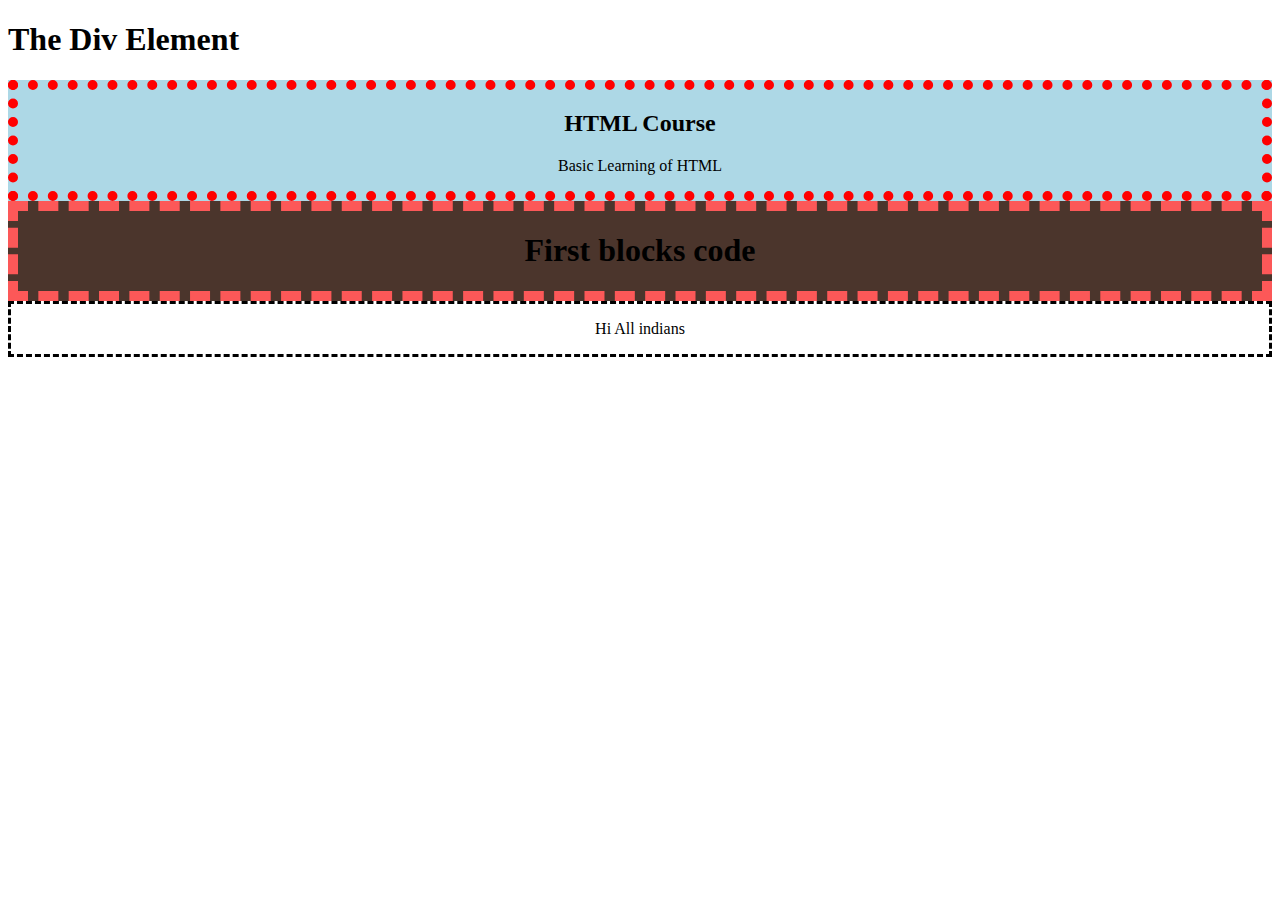
==== app.html @ b11c0e86 "first div blocks code" ====
<!DOCTYPE html>
<html lang="en">
<head>
<style>
    .myDiv {
        border : 10px dotted red;
        background-color: lightblue;
        text-align: center;
    
    }
    #salman {
        border: 10px dashed rgb(252, 88, 88);
        background-color: rgb(75, 53, 44);
        text-align: center;
    }
    div {
        border: dashed;
    }
</style>
</head>
<body>
    <h1>The Div Element</h1>

    <div class="myDiv">
        <h2>HTML Course</h2>
        <p>Basic Learning of HTML </p>
    </div>
    <div id = "salman">
        <h1>First blocks code</h1>
    </div>
    <div>
        <p style = text-align:center>Hi All indians</p>
    </div>

</body>
</html>
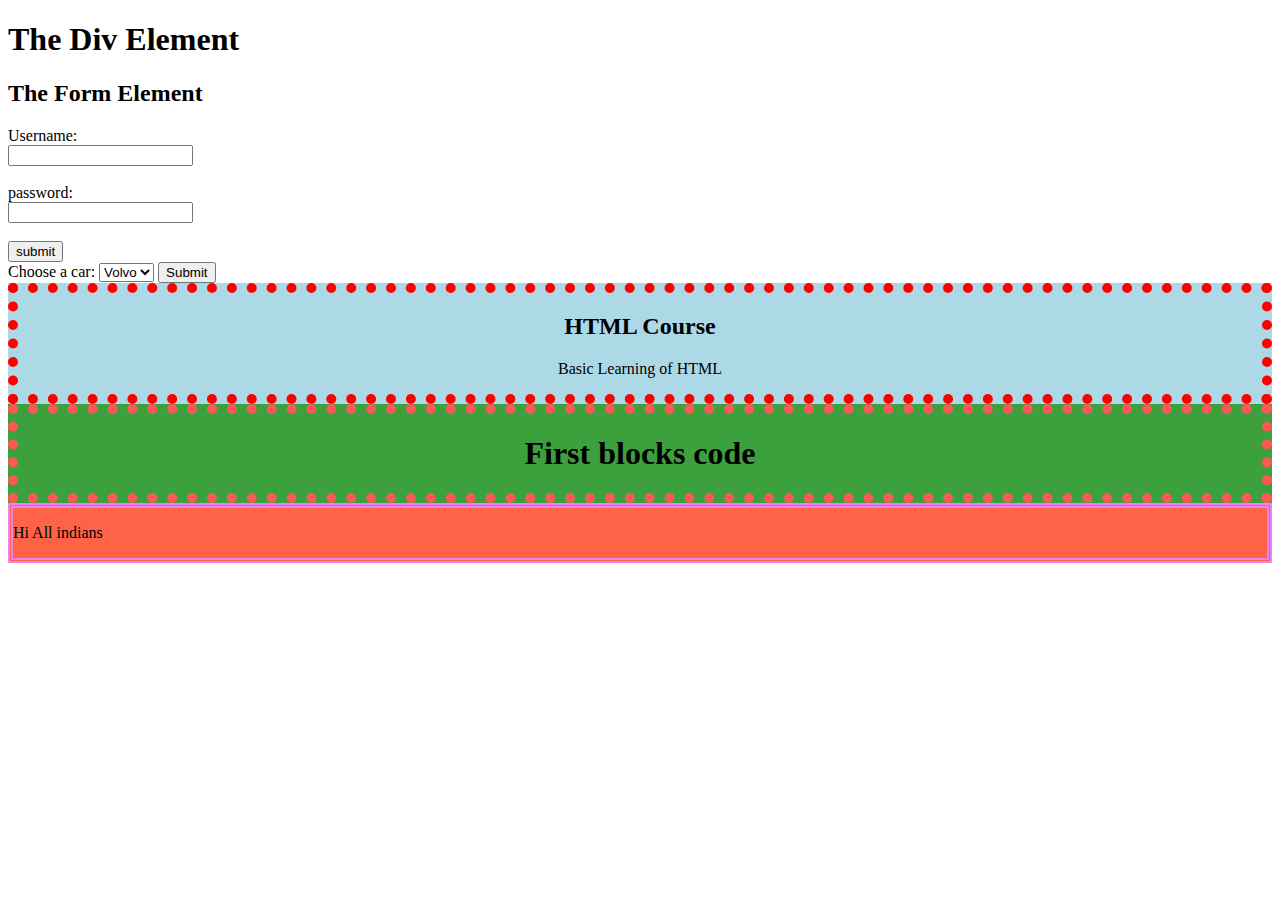
==== commit 88e50c11: "forms and dropdowns" ====
--- a/app.html
+++ b/app.html
@@ -9,18 +9,44 @@
     
     }
     #salman {
-        border: 10px dashed rgb(252, 88, 88);
-        background-color: rgb(75, 53, 44);
+        border: 10px dotted rgb(252, 88, 88);
+        background-color: rgb(60, 160, 60);
         text-align: center;
     }
     div {
-        border: dashed;
+        border: 5px double violet;
+        background-color: tomato;
+        text-align: left;
     }
 </style>
 </head>
 <body>
     <h1>The Div Element</h1>
 
+    <h2>The Form Element</h2>
+
+    <form action="form.php">
+        <label for="Username">Username: </label><br>
+        <input type="text" name="fname" id="fname"><br><br>
+        <label for="password">password: </label><br>
+        <input type="password" name="pwd" id="pwd"><br><br>
+        <input type="submit" value="submit">
+    </form>
+
+     <form>
+        
+<label for="cars">Choose a car:</label>
+
+<select id="cars">
+  <option value="volvo">Volvo</option>
+  <option value="saab">Saab</option>
+  <option value="opel">Opel</option>
+  <option value="audi">Audi</option>
+</select>
+            <input type="submit">
+     </form>        
+                
+        
     <div class="myDiv">
         <h2>HTML Course</h2>
         <p>Basic Learning of HTML </p>
@@ -29,7 +55,7 @@
         <h1>First blocks code</h1>
     </div>
     <div>
-        <p style = text-align:center>Hi All indians</p>
+        <p>Hi All indians</p>
     </div>
 
 </body>
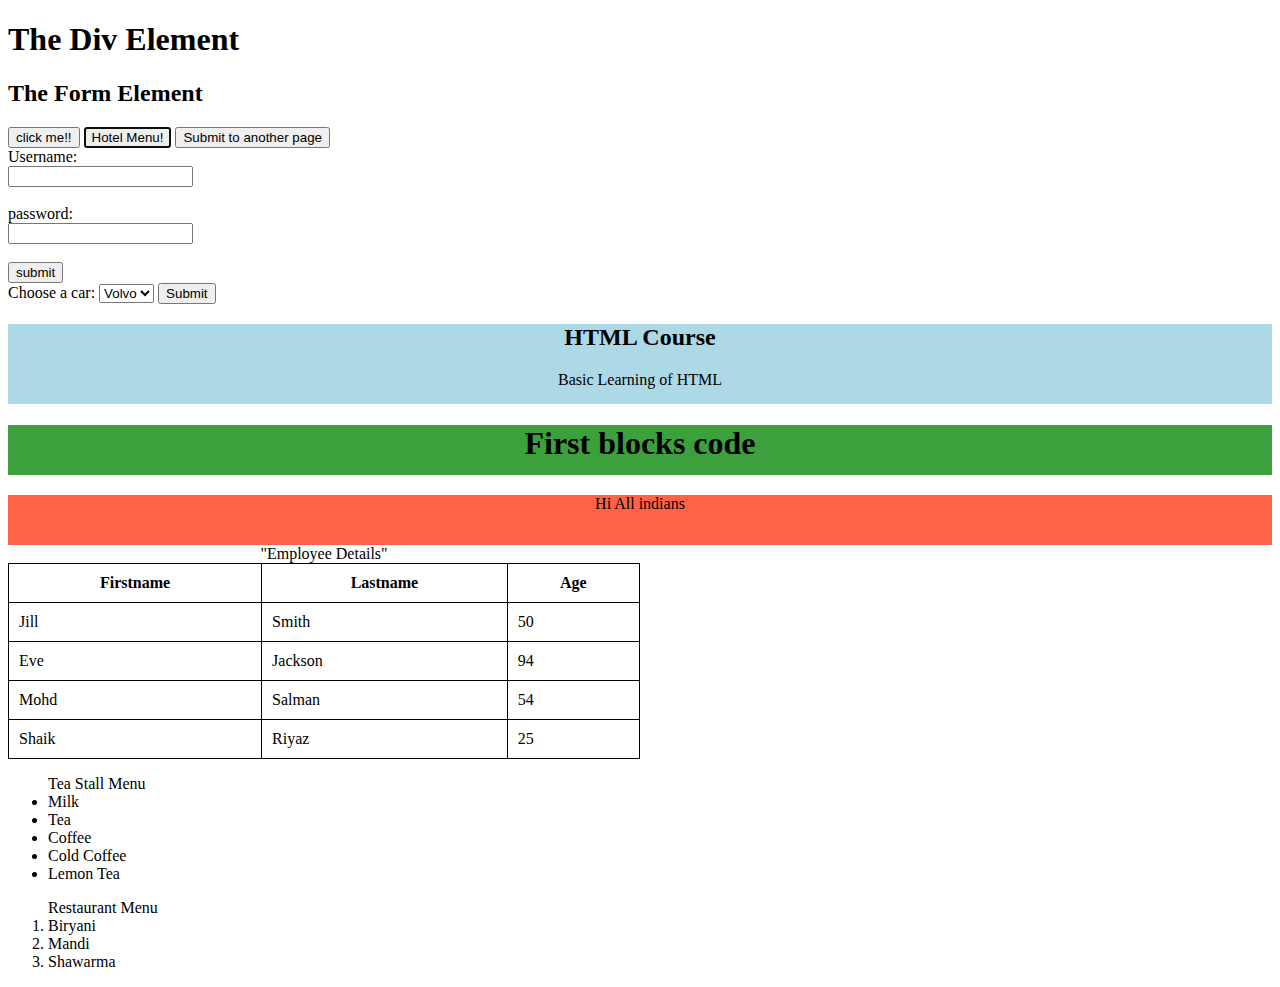
==== commit 74230f9c: "tables list and margin" ====
--- a/app.html
+++ b/app.html
@@ -3,20 +3,25 @@
 <head>
 <style>
     .myDiv {
-        border : 10px dotted red;
+        border : 10px  red;
         background-color: lightblue;
         text-align: center;
+        margin-top: 20px;
+        height: 80px;
     
     }
     #salman {
-        border: 10px dotted rgb(252, 88, 88);
+        border: 10px  rgb(252, 88, 88);
         background-color: rgb(60, 160, 60);
         text-align: center;
+        margin-top: 10px;
     }
     div {
-        border: 5px double violet;
+        border: 5px  violet;
         background-color: tomato;
-        text-align: left;
+        text-align: center;
+        margin-top: 20px;
+        height: 50px;
     }
 </style>
 </head>
@@ -24,6 +29,9 @@
     <h1>The Div Element</h1>
 
     <h2>The Form Element</h2>
+    <button type= "button">click me!!</button>
+    <button type= "menu" autofocus> Hotel Menu!</button>
+    <button type="submit" formaction="/action_page2.php">Submit to another page</button>
 
     <form action="form.php">
         <label for="Username">Username: </label><br>
@@ -39,7 +47,7 @@
 
 <select id="cars">
   <option value="volvo">Volvo</option>
-  <option value="saab">Saab</option>
+  <option value="saab" disabled>Saab</option>
   <option value="opel">Opel</option>
   <option value="audi">Audi</option>
 </select>
@@ -54,9 +62,63 @@
     <div id = "salman">
         <h1>First blocks code</h1>
     </div>
+ 
     <div>
         <p>Hi All indians</p>
     </div>
+    <style>
+        table, th, td {
+          border: 1px solid black;
+          border-collapse: collapse;
+        }
+        th, td {
+  padding: 10px;
+}
+
+        </style>
+
+    <table style="width:50%">
+        <caption>"Employee Details"</caption>
+        <tr>
+          <th>Firstname</th>
+          <th>Lastname</th>
+          <th>Age</th>
+        </tr>
+        <tr>
+          <td>Jill</td>
+          <td>Smith</td>
+          <td>50</td>
+        </tr>
+        <tr>
+          <td>Eve</td>
+          <td>Jackson</td>
+          <td>94</td>
+        </tr>
+        <tr>
+            <td>Mohd</td>
+            <td>Salman</td>
+            <td>54</td>
+        </tr>
+        <tr>
+            <td>Shaik</td>
+            <td>Riyaz</td>
+            <td>25</td>
+        </tr>
+      </table>
+    <ul>
+    <caption>Tea Stall Menu</caption>
+        <li>Milk</li>
+        <li>Tea</li>
+        <li>Coffee</li>
+        <li>Cold Coffee</li>
+        <li>Lemon Tea</li>
+    </ul>
+    <ol>
+        <caption>Restaurant Menu</caption>
+        <li>Biryani</li>
+        <li>Mandi</li>
+        <li>Shawarma</li>
+    </ol>
 
 </body>
 </html>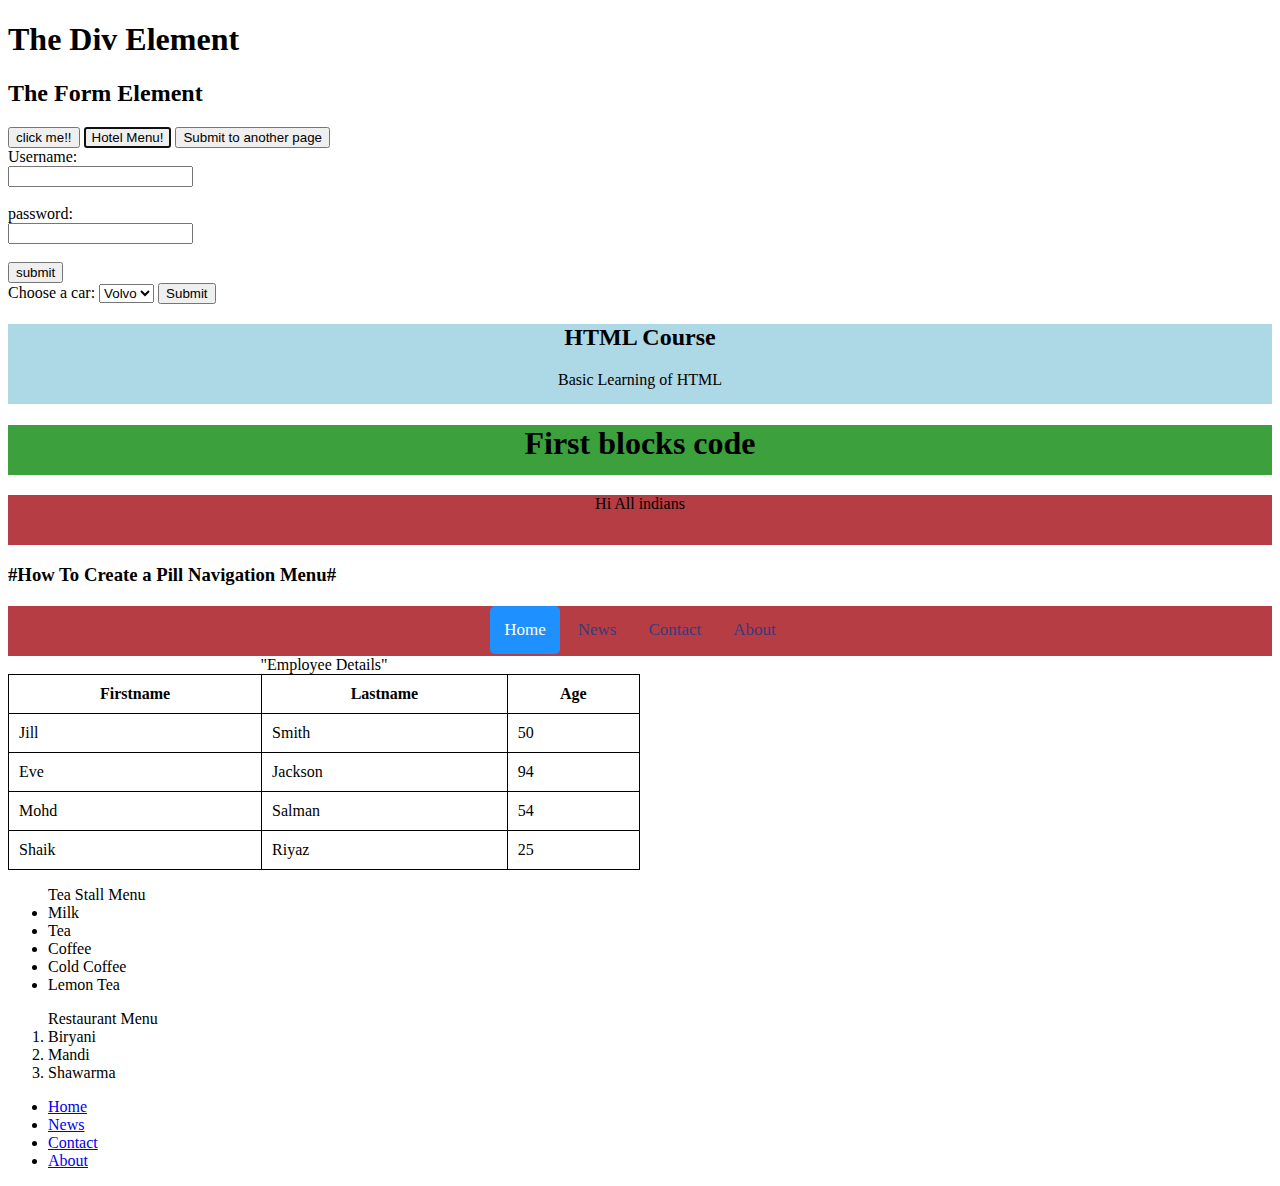
==== commit bc0fad5e: "Pill Navigation Bar" ====
--- a/app.html
+++ b/app.html
@@ -18,11 +18,31 @@
     }
     div {
         border: 5px  violet;
-        background-color: tomato;
+        background-color: rgb(182, 61, 67);
         text-align: center;
         margin-top: 20px;
         height: 50px;
     }
+    .pill-nav a {
+  display: inline-block;
+  color: rgb(58, 59, 124);
+  text-align: center;
+  padding: 14px;
+  text-decoration: none;
+  font-size: 17px;
+  border-radius: 5px;
+}
+
+.pill-nav a:hover {
+  background-color: rgb(10, 10, 10);
+  color: black;
+}
+
+.pill-nav a.active {
+  background-color: dodgerblue;
+  color: white;
+}
+ 
 </style>
 </head>
 <body>
@@ -66,6 +86,15 @@
     <div>
         <p>Hi All indians</p>
     </div>
+
+    <h3>#How To Create a Pill Navigation Menu#</h3>
+
+<div class="pill-nav">
+  <a class="active" href="#home">Home</a>
+  <a href="#news">News</a>
+  <a href="#contact">Contact</a>
+  <a href="#about">About</a>
+</div>
     <style>
         table, th, td {
           border: 1px solid black;
@@ -120,5 +149,12 @@
         <li>Shawarma</li>
     </ol>
 
+    <ul>
+      <li><a href="#home">Home</a></li>
+      <li><a href="#news">News</a></li>
+      <li><a href="#contact">Contact</a></li>
+      <li><a href="#about">About</a></li>
+    </ul>
+
 </body>
 </html>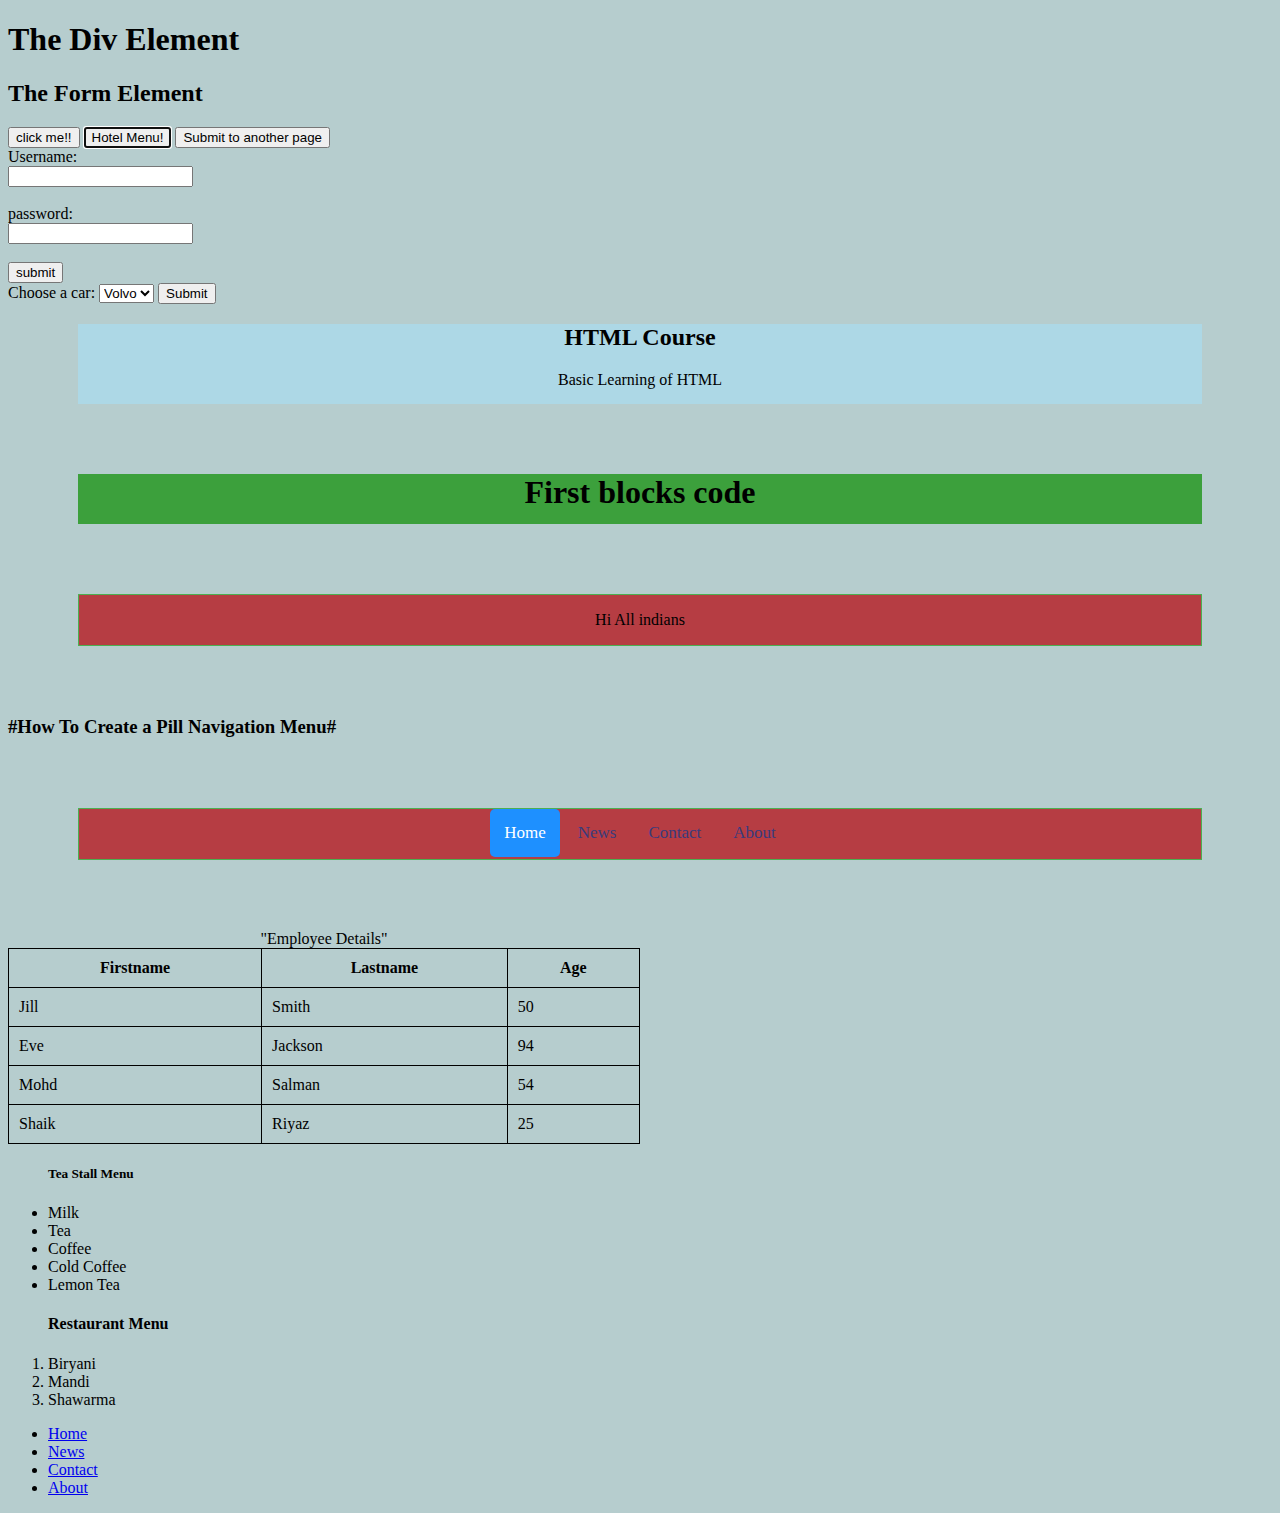
==== commit 8372488d: "HTMl-FoodProject" ====
--- a/app.html
+++ b/app.html
@@ -34,17 +34,19 @@
 }
 
 .pill-nav a:hover {
-  background-color: rgb(10, 10, 10);
-  color: black;
+  background-color: rgb(145, 60, 60);
+  color: rgb(139, 52, 52);
 }
 
 .pill-nav a.active {
   background-color: dodgerblue;
   color: white;
 }
+
  
 </style>
 </head>
+
 <body>
     <h1>The Div Element</h1>
 
@@ -103,7 +105,10 @@
         th, td {
   padding: 10px;
 }
-
+div {
+  margin: 70px;
+  border: 1px solid #4CAF50;
+}
         </style>
 
     <table style="width:50%">
@@ -135,7 +140,7 @@
         </tr>
       </table>
     <ul>
-    <caption>Tea Stall Menu</caption>
+    <h5>Tea Stall Menu</h5>
         <li>Milk</li>
         <li>Tea</li>
         <li>Coffee</li>
@@ -143,7 +148,7 @@
         <li>Lemon Tea</li>
     </ul>
     <ol>
-        <caption>Restaurant Menu</caption>
+        <h4>Restaurant Menu</h4>
         <li>Biryani</li>
         <li>Mandi</li>
         <li>Shawarma</li>
@@ -155,6 +160,16 @@
       <li><a href="#contact">Contact</a></li>
       <li><a href="#about">About</a></li>
     </ul>
+    <head>
+      <style>
+        
+      body {
+        background-color: rgb(182, 205, 206);
+      }
+      </style>
+      </head>
+
+    
 
 </body>
 </html>